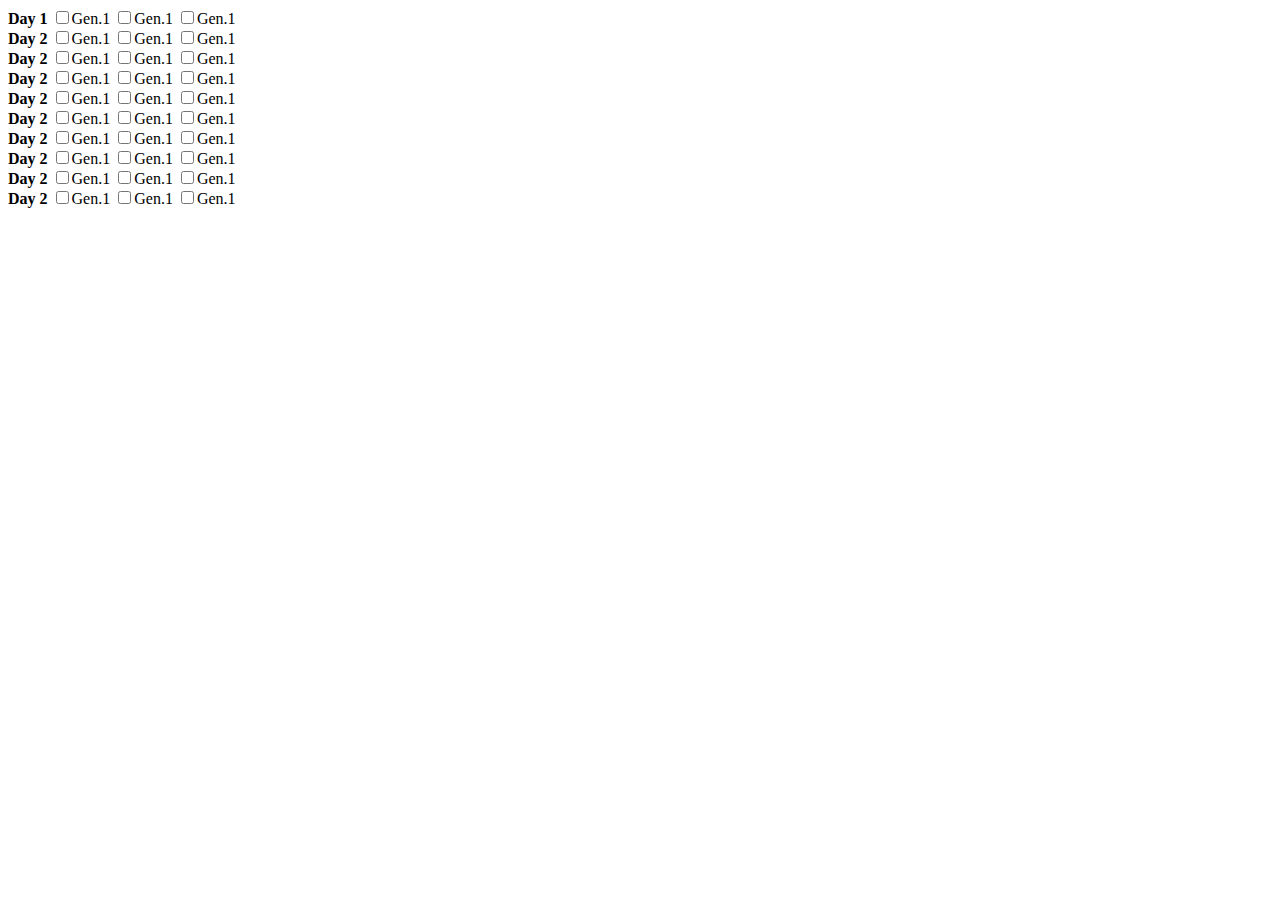
==== readingPlanDivs.html @ 183e4f63 "adding chapter reading tracking" ====
<!DOCTYPE html>
<html lang="en">

<head>
    <meta charset="UTF-8">
    <meta http-equiv="X-UA-Compatible" content="IE=edge">
    <meta name="viewport" content="width=device-width, initial-scale=1.0">
    <title>Document</title>
    <style>
        .flex-reading-plan {
            display: flex;
            flex-wrap: wrap;
        }

        .flex-reading-plan>div {
            display: flex;
            flex-direction: column;
        }

        .flex-reading-plan>div {
            display: flex;
            flex-direction: column;
        }
    </style>
</head>

<body>
    <main id="reading">
        <div id="flex-reading-plan">
            <div>
                <b>Day 1</b>
                <span><input class="chapter-checkbox" type="checkbox" id="Gen.1-checkbox"><label
                        for="Gen.1-checkbox">Gen.1</label></span>
                <span><input class="chapter-checkbox" type="checkbox" id="Gen.2-checkbox"><label
                        for="Gen.2-checkbox">Gen.1</label></span>
                <span><input class="chapter-checkbox" type="checkbox" id="Gen.3-checkbox"><label
                        for="Gen.3-checkbox">Gen.1</label></span>
            </div>
            <div>
                <b>Day 2</b>
                <span><input type="checkbox"><label>Gen.1</label></span>
                <span><input type="checkbox"><label>Gen.1</label></span>
                <span><input type="checkbox"><label>Gen.1</label></span>
            </div>
            <div>
                <b>Day 2</b>
                <span><input type="checkbox"><label>Gen.1</label></span>
                <span><input type="checkbox"><label>Gen.1</label></span>
                <span><input type="checkbox"><label>Gen.1</label></span>
            </div>
            <div>
                <b>Day 2</b>
                <span><input type="checkbox"><label>Gen.1</label></span>
                <span><input type="checkbox"><label>Gen.1</label></span>
                <span><input type="checkbox"><label>Gen.1</label></span>
            </div>
            <div>
                <b>Day 2</b>
                <span><input type="checkbox"><label>Gen.1</label></span>
                <span><input type="checkbox"><label>Gen.1</label></span>
                <span><input type="checkbox"><label>Gen.1</label></span>
            </div>
            <div>
                <b>Day 2</b>
                <span><input type="checkbox"><label>Gen.1</label></span>
                <span><input type="checkbox"><label>Gen.1</label></span>
                <span><input type="checkbox"><label>Gen.1</label></span>
            </div>
            <div>
                <b>Day 2</b>
                <span><input type="checkbox"><label>Gen.1</label></span>
                <span><input type="checkbox"><label>Gen.1</label></span>
                <span><input type="checkbox"><label>Gen.1</label></span>
            </div>
            <div>
                <b>Day 2</b>
                <span><input type="checkbox"><label>Gen.1</label></span>
                <span><input type="checkbox"><label>Gen.1</label></span>
                <span><input type="checkbox"><label>Gen.1</label></span>
            </div>
            <div>
                <b>Day 2</b>
                <span><input type="checkbox"><label>Gen.1</label></span>
                <span><input type="checkbox"><label>Gen.1</label></span>
                <span><input type="checkbox"><label>Gen.1</label></span>
            </div>
            <div>
                <b>Day 2</b>
                <span><input type="checkbox"><label>Gen.1</label></span>
                <span><input type="checkbox"><label>Gen.1</label></span>
                <span><input type="checkbox"><label>Gen.1</label></span>
            </div>
        </div>
    </main>
</body>
<script src='./js/BSB.js'></script>
<script src='./js/OSISBOOKS.js'></script>
<script>
    let osis = [];
    let nestedBible = BSB;
    let readChapters = {};
    function buildOsisBibleKeys() {
        for (let i = 0; i < OSISBOOKS.length; i++) {
            let book = OSISBOOKS[i];
            for (let j = 0; j < 200; j++) {
                if (nestedBible[book].hasOwnProperty(j.toString())) {
                    osis.push(book + "." + j.toString());
                }
            }
        }
    }

    function createReadChapters() {
        readChapters = {};
        for (let i = 0; i < osis.length; i++) {
            readChapters[osis[i]] = false;
        }
        console.log(readChapters);
    }


    buildOsisBibleKeys();
    createReadChapters();
</script>

</html>
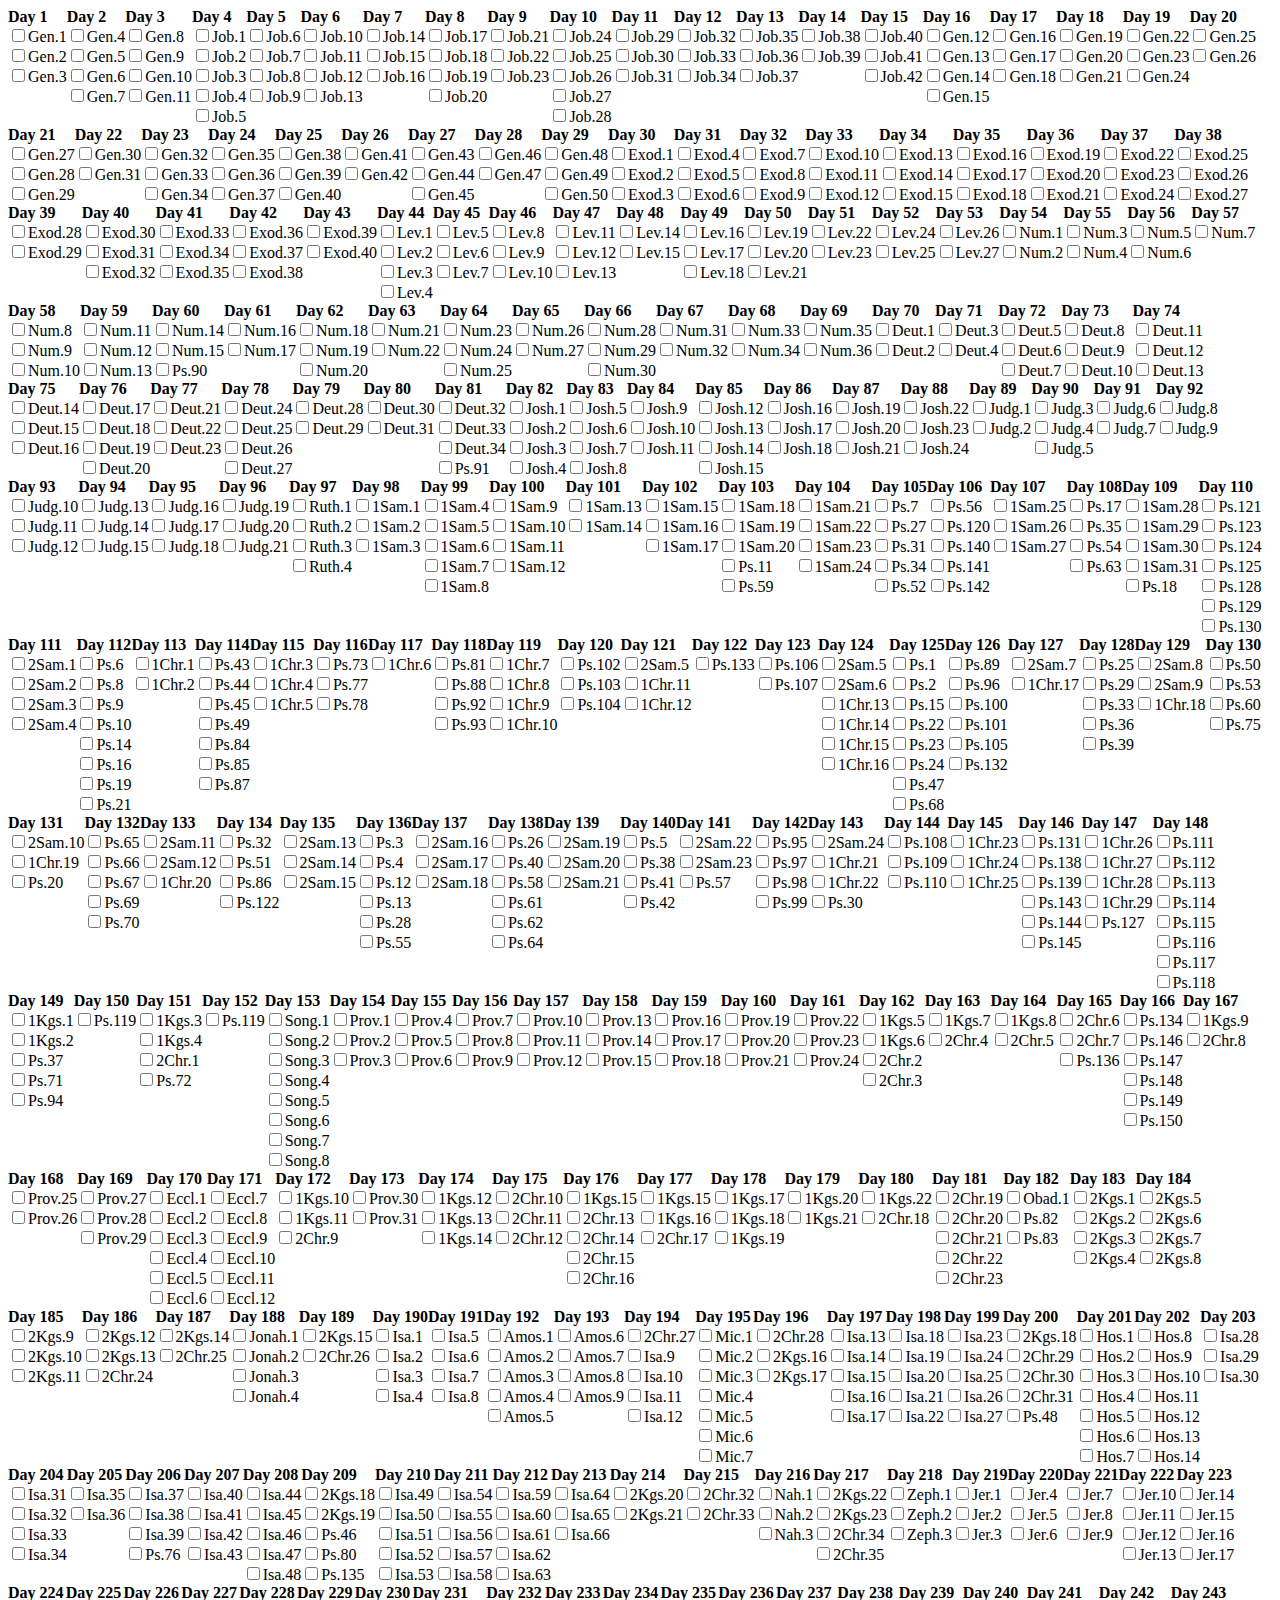
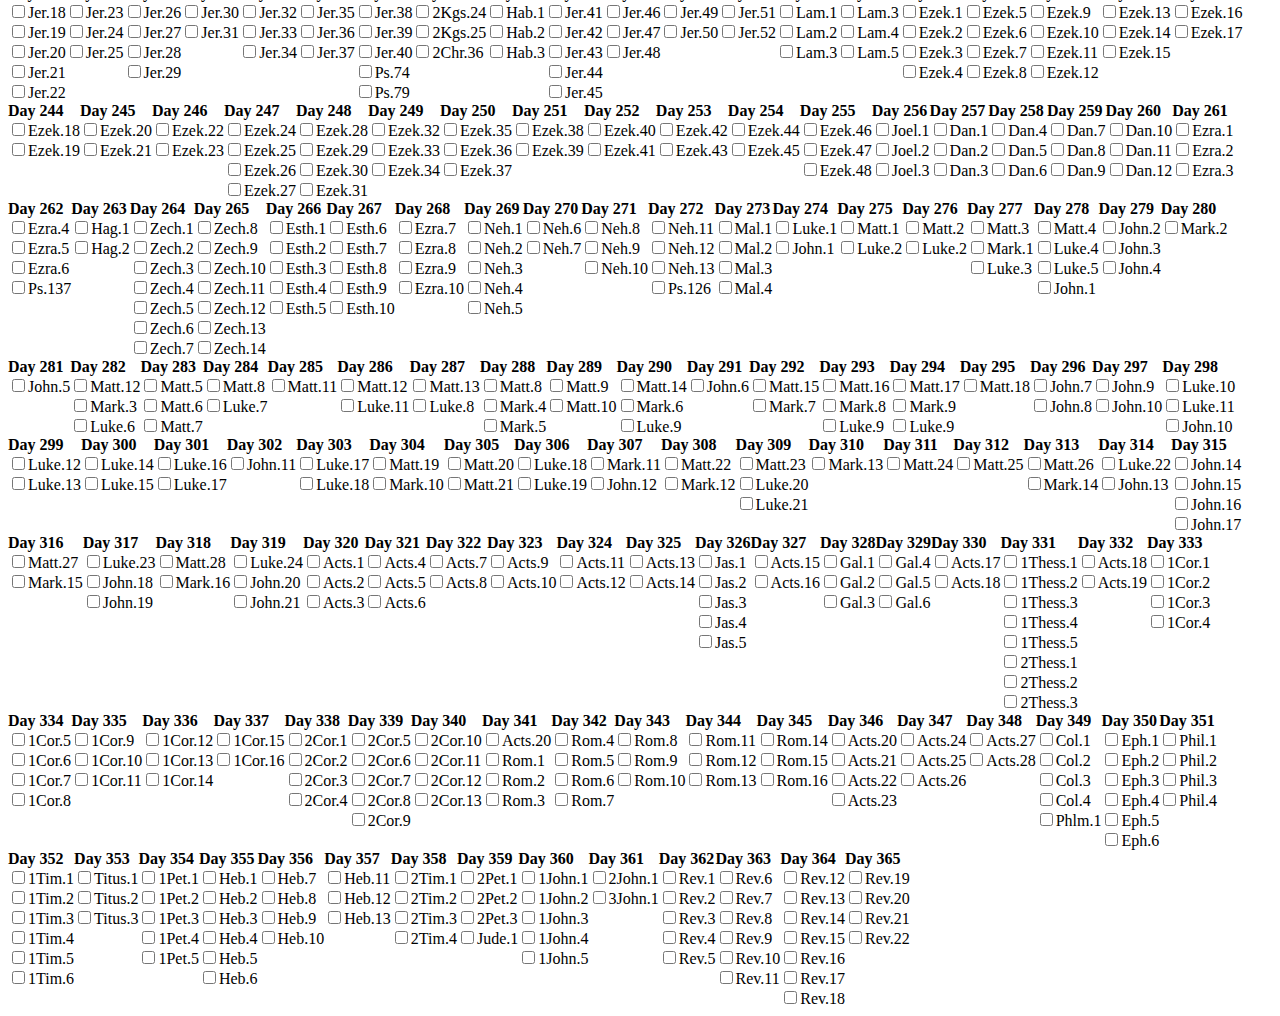
==== commit cc9636d4: "working on flex-calendar, track read chapters same for all plans" ====
--- a/readingPlanDivs.html
+++ b/readingPlanDivs.html
@@ -7,20 +7,16 @@
     <meta name="viewport" content="width=device-width, initial-scale=1.0">
     <title>Document</title>
     <style>
-        .flex-reading-plan {
+        #flex-reading-plan {
             display: flex;
             flex-wrap: wrap;
         }
 
-        .flex-reading-plan>div {
+        #flex-reading-plan div {
             display: flex;
             flex-direction: column;
         }
 
-        .flex-reading-plan>div {
-            display: flex;
-            flex-direction: column;
-        }
     </style>
 </head>
 
@@ -32,9 +28,9 @@
                 <span><input class="chapter-checkbox" type="checkbox" id="Gen.1-checkbox"><label
                         for="Gen.1-checkbox">Gen.1</label></span>
                 <span><input class="chapter-checkbox" type="checkbox" id="Gen.2-checkbox"><label
-                        for="Gen.2-checkbox">Gen.1</label></span>
+                        for="Gen.2-checkbox">Gen.2</label></span>
                 <span><input class="chapter-checkbox" type="checkbox" id="Gen.3-checkbox"><label
-                        for="Gen.3-checkbox">Gen.1</label></span>
+                        for="Gen.3-checkbox">Gen.3</label></span>
             </div>
             <div>
                 <b>Day 2</b>
@@ -95,6 +91,59 @@
 </body>
 <script src='./js/BSB.js'></script>
 <script src='./js/OSISBOOKS.js'></script>
+<script src="./js/CHRONOLOGICALNT260.js"></script>
+<script src="./js/CHRONOLOGICALREADINGPLAN.js"></script>
+<script>
+    let readingPlan=CHRONOLOGICALNT260;
+    readingPlan=CHRONOLOGICALREADINGPLAN;
+    console.log(CHRONOLOGICALNT260);
+</script>
+<script>
+    function buildFlexReadingPlanTable(){
+        let str="";
+        console.log("readingPlan");
+        for (let i=0;i<366;i++){
+            let day="Day "+ i.toString();
+            if (readingPlan.hasOwnProperty(day)){
+                console.log(day, readingPlan[day]);
+                let dayReadingList=readingPlan[day].trim().split(",");
+                for (let i=0;i<dayReadingList.length;i++){//remove whitspace
+                    dayReadingList[i]=dayReadingList[i].trim();
+                }
+                str+="<div>\n";
+                str+="<b>"+day+"</b>";
+                for (let i=0;i<dayReadingList.length;i++){//remove whitspace
+                    let thisChapter=dayReadingList[i];
+                    str+="<span><input class='chapter-checkbox' type='checkbox' id='"+thisChapter+"-checkbox'><label for='"+thisChapter+"-checkbox'>"+thisChapter+"</label></span>"
+                }
+                str+="</div>";
+
+            //     <div>
+            //     <b>Day 1</b>
+            //     <span><input class="chapter-checkbox" type="checkbox" id="Gen.1-checkbox"><label for="Gen.1-checkbox">Gen.1</label></span>
+            //     <span><input class="chapter-checkbox" type="checkbox" id="Gen.2-checkbox"><label
+            //             for="Gen.2-checkbox">Gen.2</label></span>
+            //     <span><input class="chapter-checkbox" type="checkbox" id="Gen.3-checkbox"><label
+            //             for="Gen.3-checkbox">Gen.3</label></span>
+            // </div>
+
+
+
+
+
+            }
+            else(console.log(i,"no day"));
+
+
+
+
+
+
+        }
+        document.getElementById("flex-reading-plan").innerHTML=str;
+    }
+    buildFlexReadingPlanTable();
+</script>
 <script>
     let osis = [];
     let nestedBible = BSB;
@@ -118,9 +167,25 @@
         console.log(readChapters);
     }
 
+    function updateReadChapters(evt){
+        console.log(evt.target.id);
+        let box=document.getElementById(evt.target.id);
+        let bookChap=evt.target.id.replace("-checkbox","");
+        readChapters[bookChap]=box["checked"];
+        console.log(readChapters[bookChap]);
+    }
+
+    function addEventListenersToChapterCheckboxes(){
+        let boxes=document.getElementsByClassName("chapter-checkbox");
+        for (let i=0;i<boxes.length;i++){
+            boxes[i].addEventListener("input", (evt)=>updateReadChapters(evt));
+        }
+    }
+
 
     buildOsisBibleKeys();
     createReadChapters();
+    addEventListenersToChapterCheckboxes();
 </script>
 
 </html>